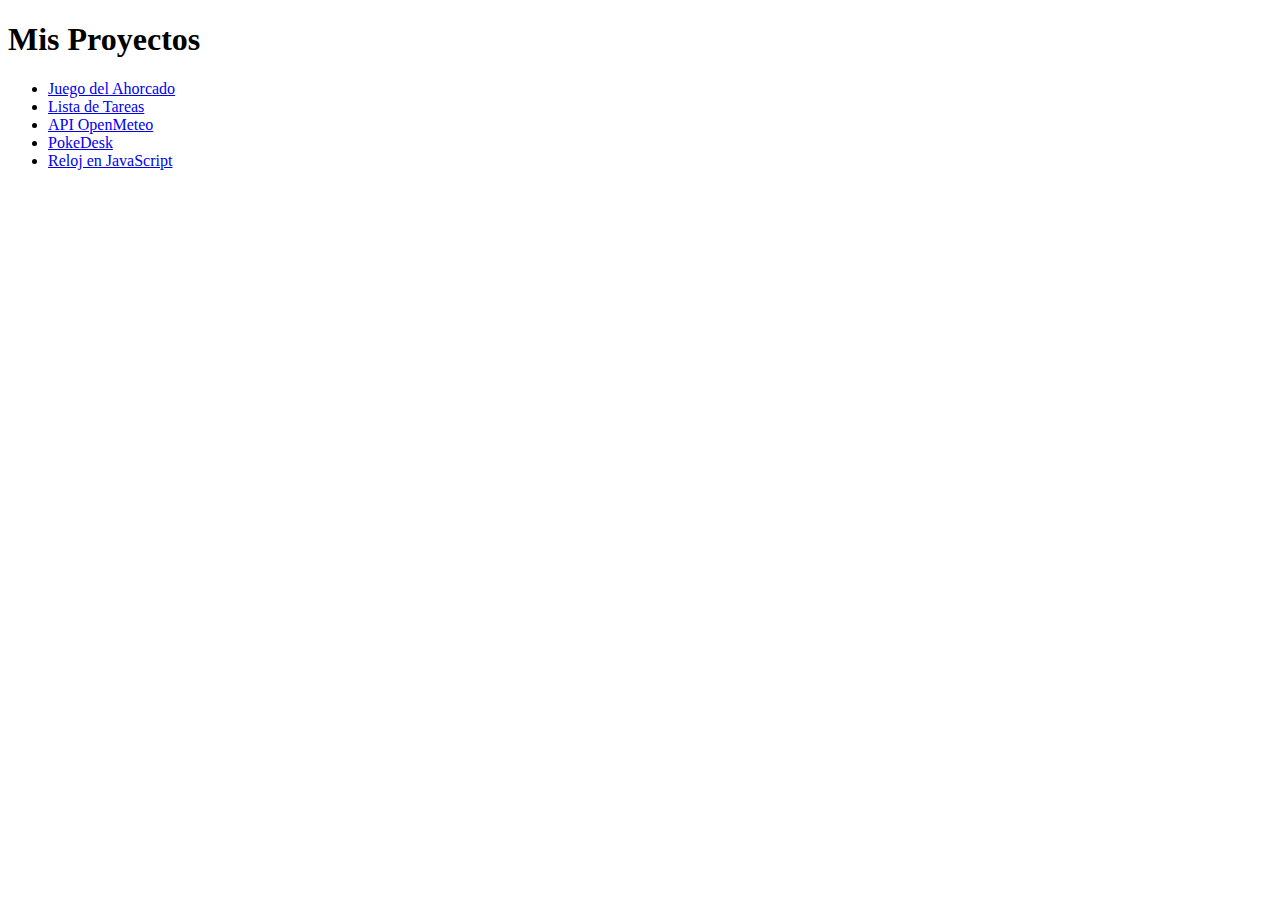
==== index.html @ 61fe36ae "Create index.html" ====
<!DOCTYPE html>
<html lang="es">
<head>
    <meta charset="UTF-8">
    <meta name="viewport" content="width=device-width, initial-scale=1.0">
    <title>Mis Proyectos</title>
</head>
<body>
    <h1>Mis Proyectos</h1>
    <ul>
        <li><a href="JuegoAhorcado/">Juego del Ahorcado</a></li>
        <li><a href="ListaTareas/">Lista de Tareas</a></li>
        <li><a href="OpenMeteoAPI/">API OpenMeteo</a></li>
        <li><a href="PokeDesk/">PokeDesk</a></li>
        <li><a href="RelojJavaScript/">Reloj en JavaScript</a></li>
    </ul>
</body>
</html>
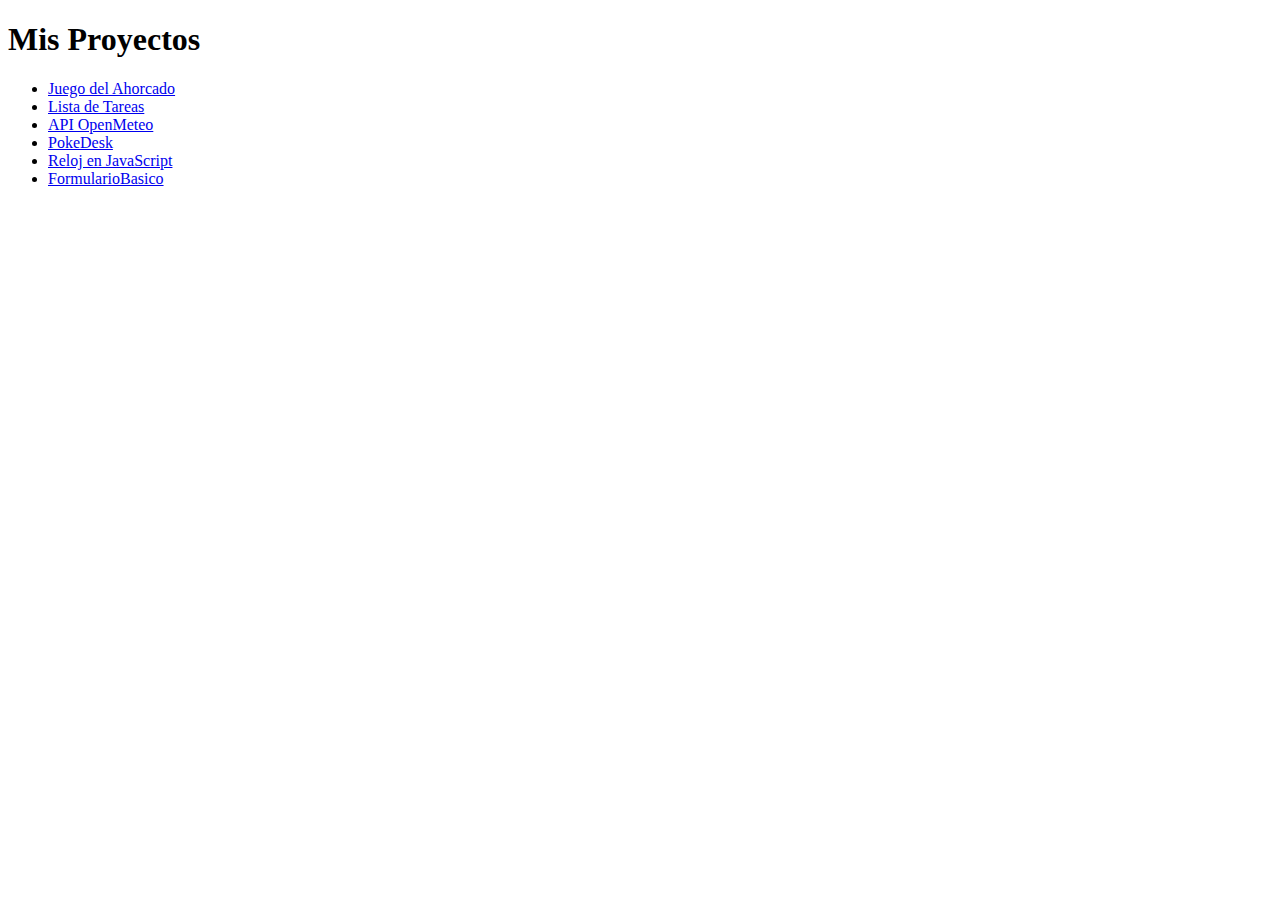
==== commit 6a2541e3: "Actualizando index.html" ====
--- a/index.html
+++ b/index.html
@@ -13,6 +13,7 @@
         <li><a href="OpenMeteoAPI/">API OpenMeteo</a></li>
         <li><a href="PokeDesk/">PokeDesk</a></li>
         <li><a href="RelojJavaScript/">Reloj en JavaScript</a></li>
+        <li><a href="FormularioBasico/">FormularioBasico</a></li> 
     </ul>
 </body>
 </html>
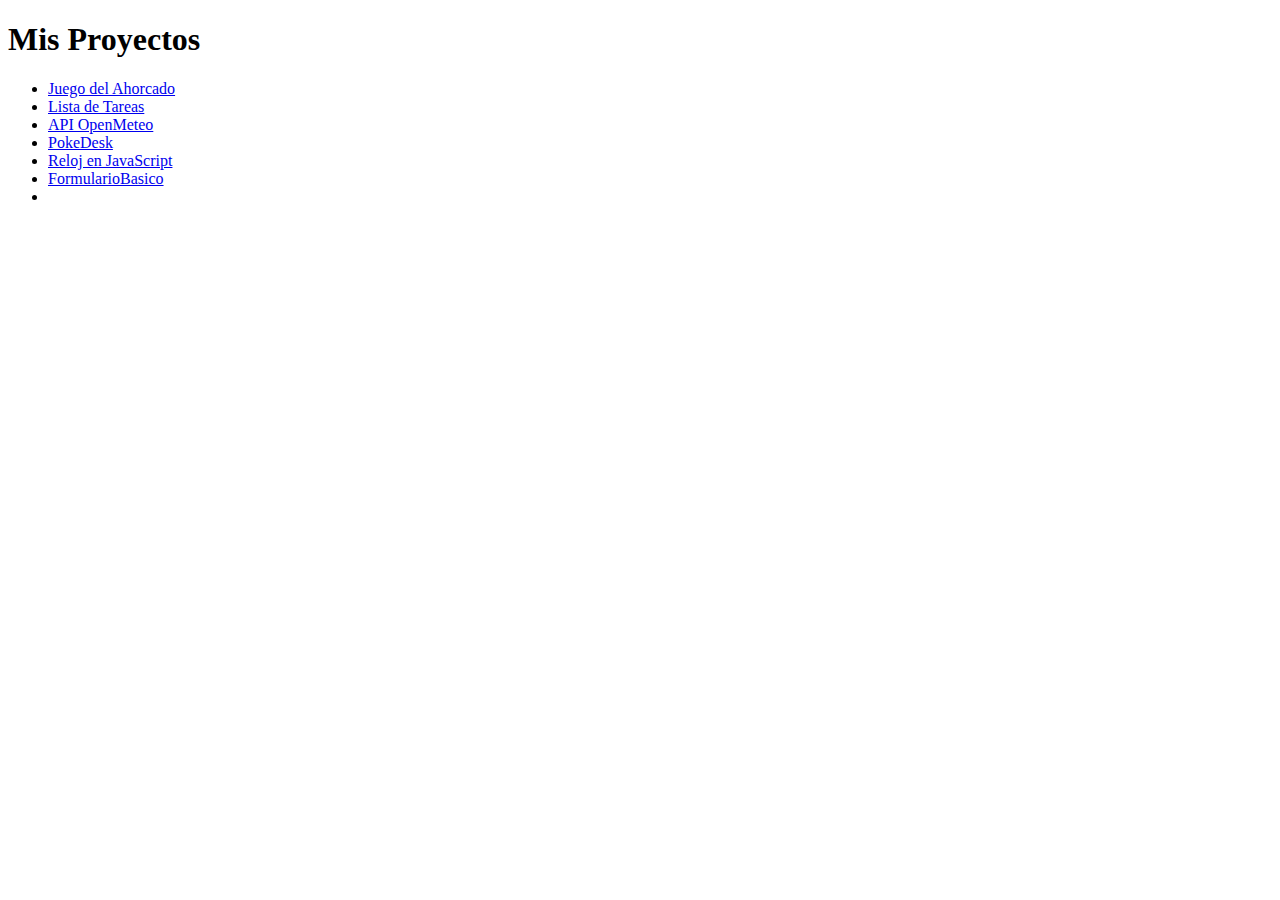
==== commit 1a25b8a5: "Agregando ejemplos de posicionamiento" ====
--- a/index.html
+++ b/index.html
@@ -14,6 +14,7 @@
         <li><a href="PokeDesk/">PokeDesk</a></li>
         <li><a href="RelojJavaScript/">Reloj en JavaScript</a></li>
         <li><a href="FormularioBasico/">FormularioBasico</a></li> 
+        <li><a href="Posicionamiento/"></a></li>
     </ul>
 </body>
 </html>
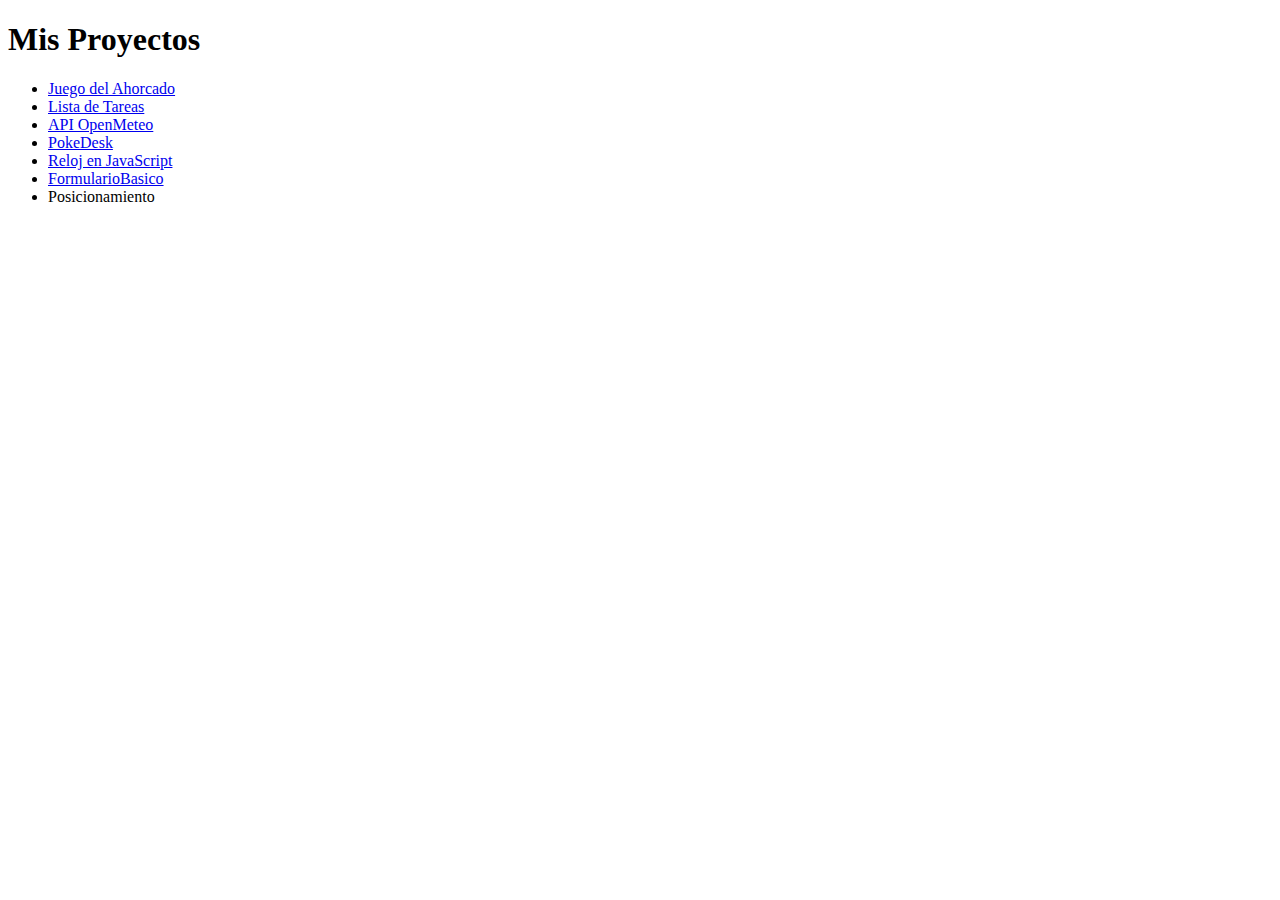
==== commit 5ecd717c: "Actualizando index.html" ====
--- a/index.html
+++ b/index.html
@@ -14,7 +14,7 @@
         <li><a href="PokeDesk/">PokeDesk</a></li>
         <li><a href="RelojJavaScript/">Reloj en JavaScript</a></li>
         <li><a href="FormularioBasico/">FormularioBasico</a></li> 
-        <li><a href="Posicionamiento/"></a></li>
+        <li><a href="Posicionamiento/"></a>Posicionamiento</li>
     </ul>
 </body>
 </html>
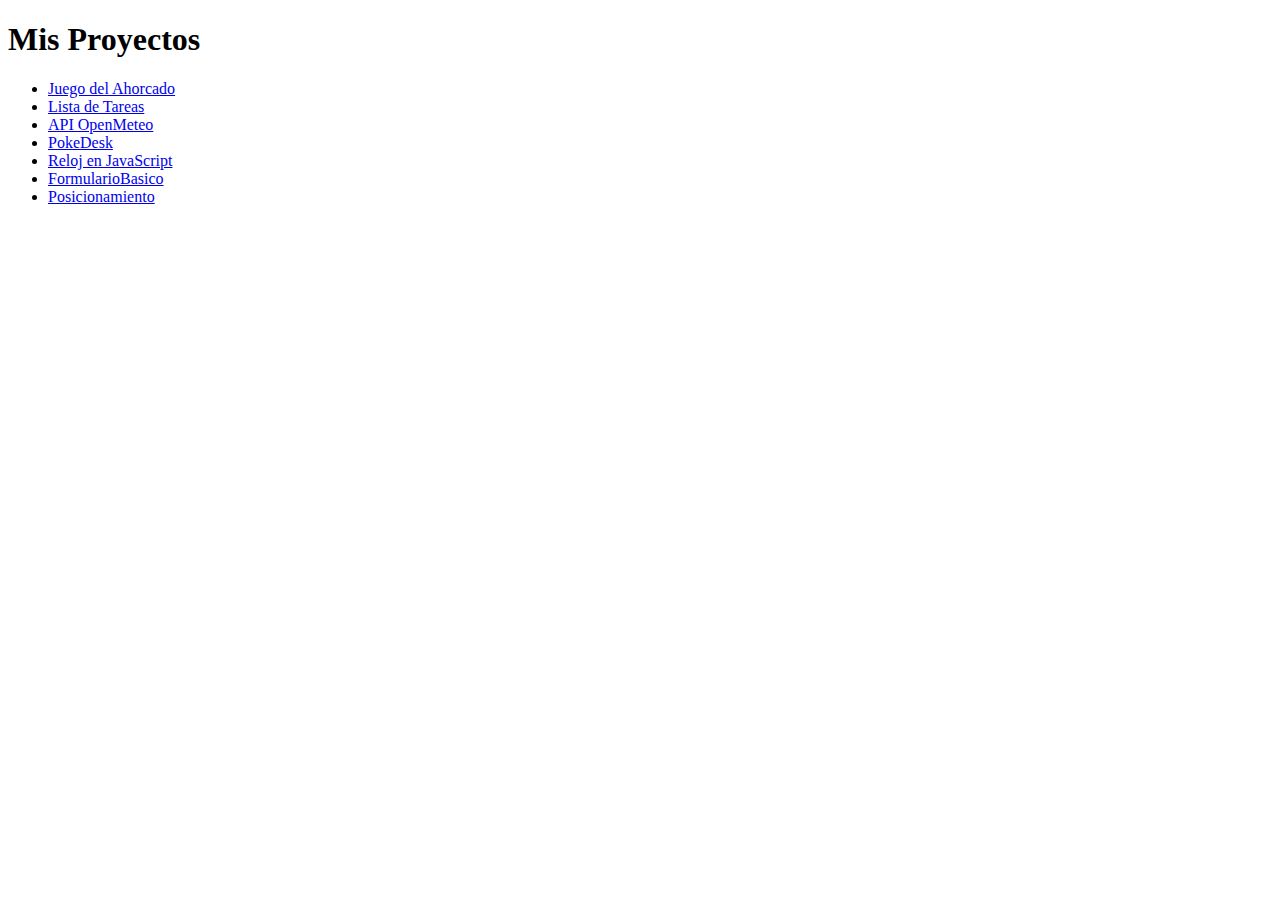
==== commit 4fc24fdf: "Actualizando index.html" ====
--- a/index.html
+++ b/index.html
@@ -14,7 +14,7 @@
         <li><a href="PokeDesk/">PokeDesk</a></li>
         <li><a href="RelojJavaScript/">Reloj en JavaScript</a></li>
         <li><a href="FormularioBasico/">FormularioBasico</a></li> 
-        <li><a href="Posicionamiento/"></a>Posicionamiento</li>
+        <li><a href="Posicionamiento/">Posicionamiento</a></li>
     </ul>
 </body>
 </html>
